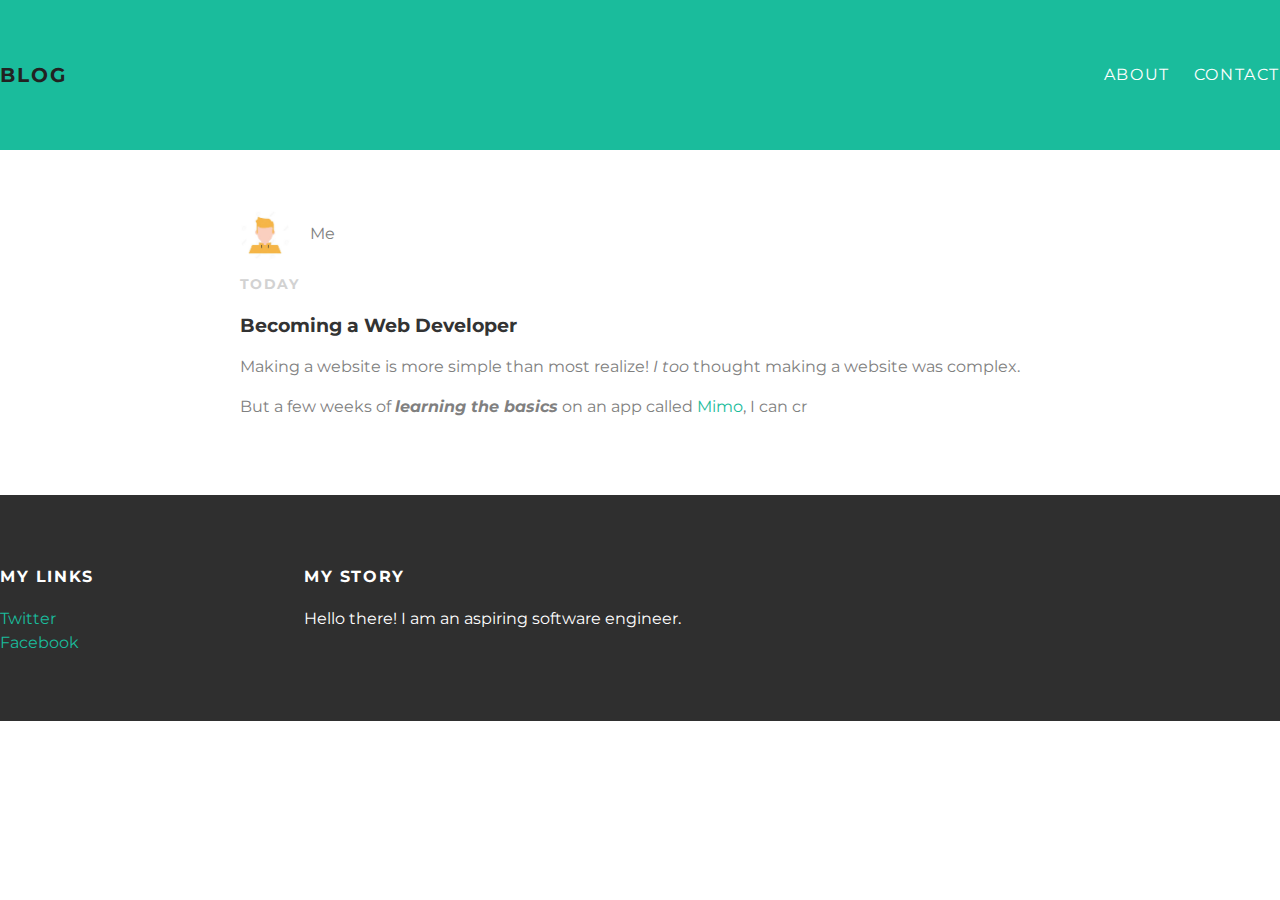
==== blog.html @ 666b1eb1 "Add files via upload" ====
<!doctype html>
<html>
    <head>
        <title>Lightning Blog</title>
        <link rel="stylesheet" type="text/css" href="style.css">
    </head>
    <body>
        <div id="header">
            <div id="containter">
                <a class="header-title" href="blog.html">Blog</a>
                <ul class="header-nav">
                    <li><a href="about.html">About</a></li>
                    <li><a href="contact.html">Contact</a></li>
                </ul>
            </div>
        </div>
        <div id="content">
            <div id="containter">
                <div class="post">
                    <div class="post-author">
                        <img src="me.jpeg">
                        <span>Me</span>
                    </div>
                    <p class="post-date">Today</p>
                    <h3 class="post-title">Becoming a Web Developer</h3>
                    <div class="post-content">
                        <p>Making a website is more simple than most realize! <em>I too</em> thought making a website was complex.</p>
                        <p>But a few weeks of <em><strong>learning the basics</strong></em> on an app called <a href="https://getmimo.com/">Mimo</a>, I can cr
                    </div>
                </div>
            </div>
        </div>
        <div id="footer">
            <div id="containter">
                <div class="column">
                    <h4>My Links</h4>
                    <p>
                        <a href="https://twitter.com">Twitter</a>
                        <br>
                        <a href="https://facebook.com">Facebook</a>
                    </p>
                </div>
                <div class="column">
                    <h4>My Story</h4>
                    <p>Hello there! I am an aspiring software engineer.</p>
                </div>
            </div>
        </div>
    </body>
</html>
---- style.css ----
@import url(http://fonts.googleapis.com/css?family=Montserrat:400,700);

body {
    color: gray;
    margin:0;

    font-family: 'Montserrat', sans-serif;
}

#header {
    background-color: #1abc9c;
    height: 150px;
    line-height: 150px;
}

#header a {
    color: white;
    text-decoration: none;

    text-transform: uppercase;
    letter-spacing: 0.1em;
}
#header a:hover {
    color: #222;
}

.header-title {
    display: block;
    float: left;
    font-size: 20px;
    font-weight: bold;
}

.header-nav {
    display: block;
    float: right;
    margin-top: 0;
}

.header-nav li {
    display: inline;
    padding-left:20px;
}

#container {
    max-width: 1000px;
    margin: 0 auto;
}






.post, .about {
    max-width: 800px;
    margin: 0 auto;
    padding: 60px 0;
}

.post-author img {
    width: 50px;
    height: 50px;
    vertical-align: middle;
}
.post-author span {
    margin-left: 16px;
}

.post-date {
    color: #D2D2D2;
    font-size: 14px;
    font-weight: bold;
    text-transform: uppercase;
    letter-spacing: 0.1em;
}

h1, h2, h3, h4 {
    color: #333;
}

p {
    line-height: 1.5;
}

.about {
    text-align: center;
}

.post-author img, .about-author img{
    border-radius: 50%;
}

.contact {
    text-align: center;
}






#footer {
    background-color: #2f2f2f;
    padding: 50px 0;
}

#footer h4 {
    color: white;
    text-transform: uppercase;
    letter-spacing: 0.1em;
}

#footer p {
    color: white;
}

.column {
    min-width:300px;
    display: inline-block;
    vertical-align: top;
}

a {
    color: #1abc9c;
    text-decoration: none;
}
a:hover {
    color: #F6A623;
}
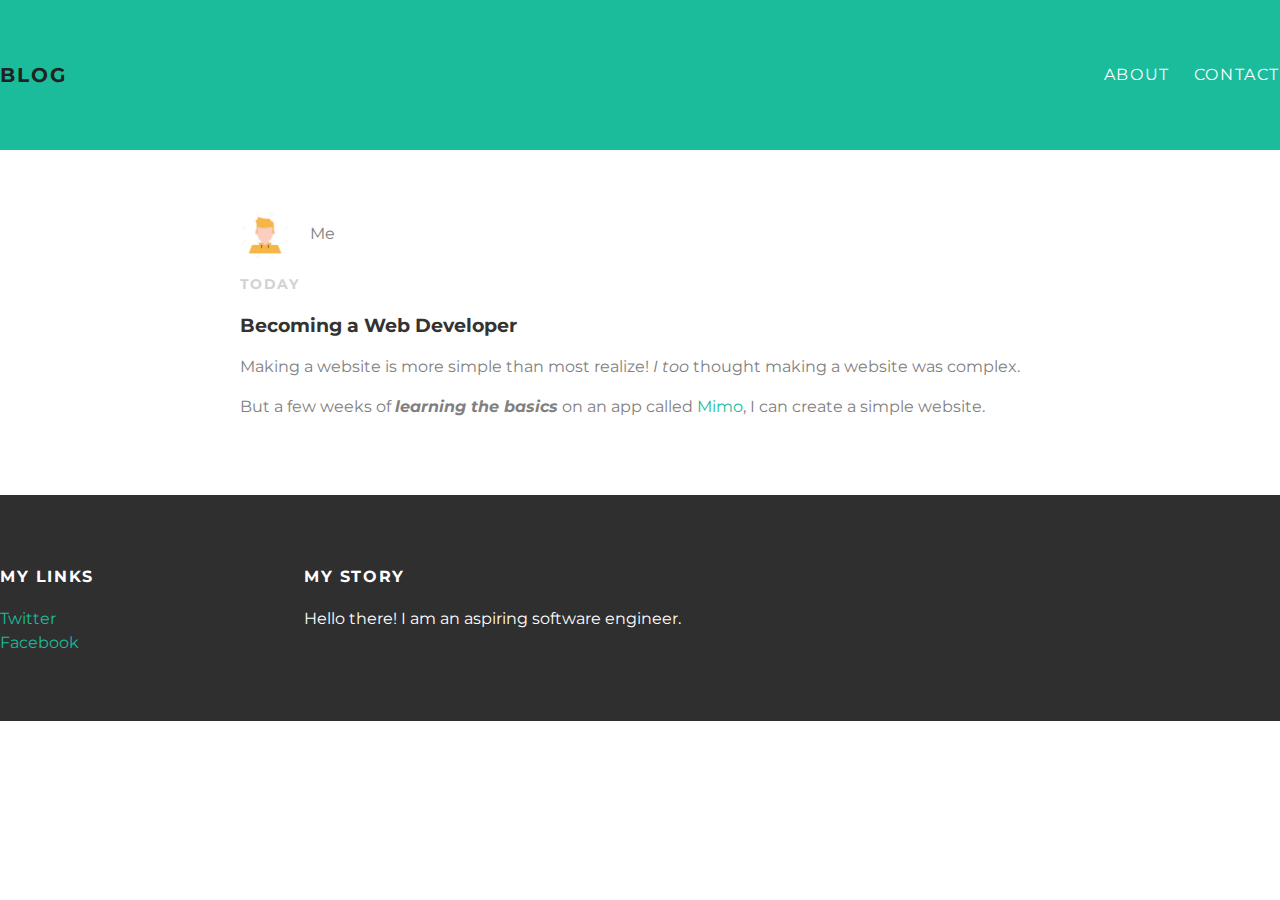
==== commit bda55527: "Updates Blog.html" ====
--- a/blog.html
+++ b/blog.html
@@ -25,7 +25,7 @@
                     <h3 class="post-title">Becoming a Web Developer</h3>
                     <div class="post-content">
                         <p>Making a website is more simple than most realize! <em>I too</em> thought making a website was complex.</p>
-                        <p>But a few weeks of <em><strong>learning the basics</strong></em> on an app called <a href="https://getmimo.com/">Mimo</a>, I can cr
+                        <p>But a few weeks of <em><strong>learning the basics</strong></em> on an app called <a href="https://getmimo.com/">Mimo</a>, I can create a simple website.</p>
                     </div>
                 </div>
             </div>
